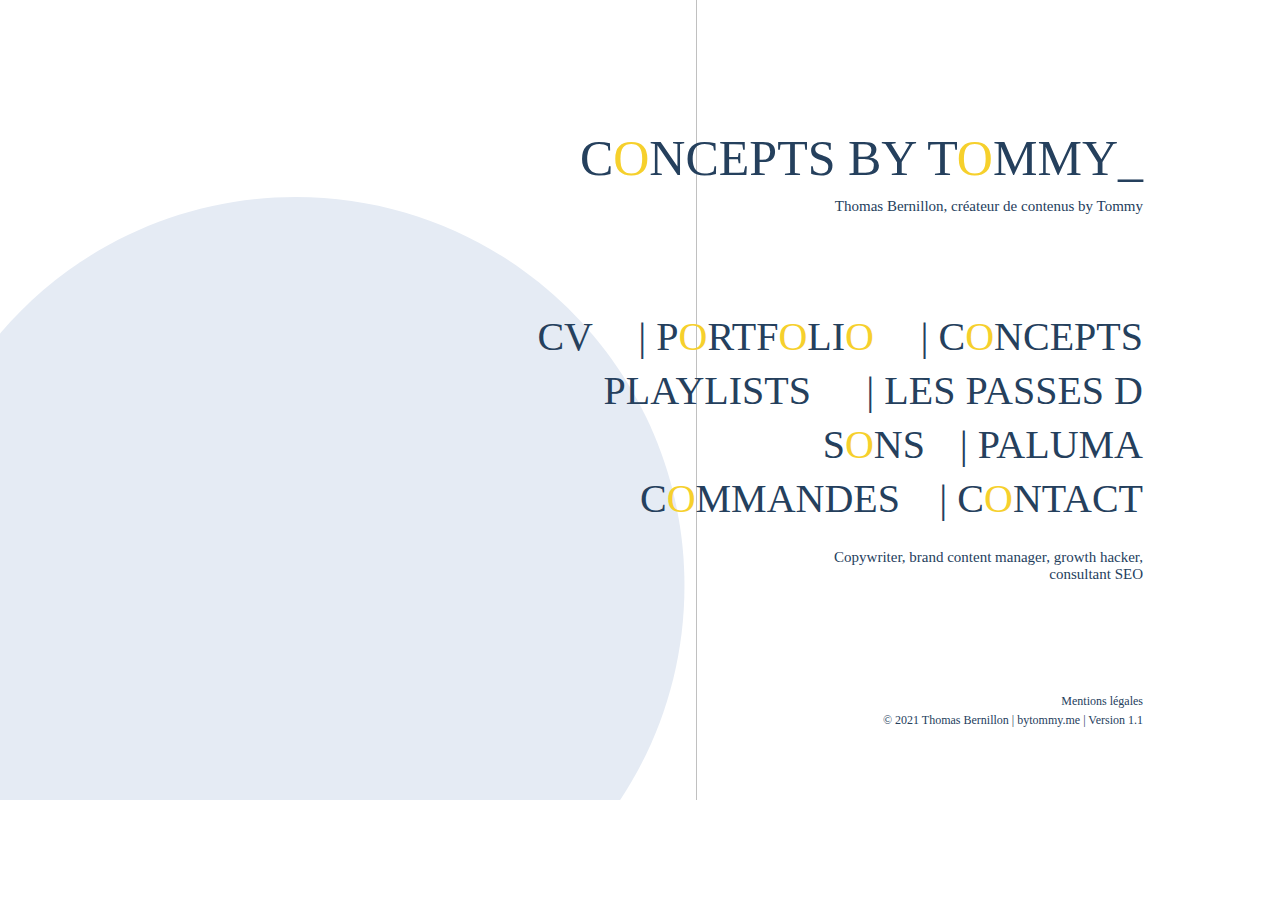
==== concepts.html @ fb57be75 "Update concepts.html" ====
<!DOCTYPE html>
<html>
<head>
<meta charset="utf-8"/>
<meta http-equiv="X-UA-Compatible" content="IE=edge"/>
<meta name="viewport" content="width=device-width, initial-scale=1.0">
<title>Concepts</title>
<style id="applicationStylesheet" type="text/css">
	.mediaViewInfo {
		--web-view-name: Web 1280 – 1;
		--web-view-id: Web_1280__1;
		--web-scale-on-resize: true;
		--web-enable-deep-linking: true;
	}
	:root {
		--web-view-ids: Web_1280__1;
	}
	* {
		margin: 0;
		padding: 0;
		box-sizing: border-box;
		border: none;
	}
	#Web_1280__1 {
		position: absolute;
		width: 1280px;
		height: 800px;
		background-color: rgba(255,255,255,1);
		overflow: hidden;
		--web-view-name: Web 1280 – 1;
		--web-view-id: Web_1280__1;
		--web-scale-on-resize: true;
		--web-enable-deep-linking: true;
	}
	#Trac_1 {
		fill: rgba(229,235,244,1);
	}
	.Trac_1 {
		overflow: visible;
		position: absolute;
		width: 777.482px;
		height: 777.482px;
		left: -93px;
		top: 196.518px;
		transform: matrix(1,0,0,1,0,0);
	}
	#IMG_1472 {
		position: absolute;
		width: 878.759px;
		height: 1138.199px;
		left: -181.835px;
		top: -50.625px;
		overflow: visible;
	}
	#__PORTFOLIO {
		left: 591px;
		top: 313px;
		position: absolute;
		overflow: visible;
		width: 283px;
		white-space: nowrap;
		text-align: right;
		font-family: Gotham;
		font-style: normal;
		font-weight: normal;
		font-size: 40px;
		color: rgba(37,64,93,1);
	}
	#PLAYLISTS_ {
		left: 413px;
		top: 367px;
		position: absolute;
		overflow: visible;
		width: 398px;
		white-space: nowrap;
		text-align: right;
		font-family: Gotham;
		font-style: normal;
		font-weight: normal;
		font-size: 40px;
		color: rgba(37,64,93,1);
	}
	#__LES_PASSES_D {
		left: 815px;
		top: 367px;
		position: absolute;
		overflow: visible;
		width: 328px;
		white-space: nowrap;
		text-align: right;
		font-family: Gotham;
		font-style: normal;
		font-weight: normal;
		font-size: 40px;
		color: rgba(37,64,93,1);
	}
	#Groupe_1 {
		position: absolute;
		width: 496px;
		height: 44px;
		left: 403px;
		top: 475px;
		overflow: visible;
	}
	#COMMANDES {
		left: 0px;
		top: 0px;
		position: absolute;
		overflow: visible;
		width: 497px;
		white-space: nowrap;
		text-align: right;
		font-family: Gotham;
		font-style: normal;
		font-weight: normal;
		font-size: 40px;
		color: rgba(37,64,93,1);
	}
	#_2021_Thomas_Bernillon__bytomm {
		left: 372px;
		top: 713px;
		position: absolute;
		overflow: visible;
		width: 771px;
		white-space: nowrap;
		text-align: right;
		font-family: Gilroy;
		font-style: normal;
		font-weight: normal;
		font-size: 12px;
		color: rgba(37,64,93,1);
	}
	#Mentions_lgales_ {
		left: 372px;
		top: 694px;
		position: absolute;
		overflow: visible;
		width: 771px;
		white-space: nowrap;
		text-align: right;
		font-family: Gilroy;
		font-style: normal;
		font-weight: normal;
		font-size: 12px;
		color: rgba(37,64,93,1);
	}
	#Copywriter_brand_content_manag {
		left: 821px;
		top: 549px;
		position: absolute;
		overflow: visible;
		width: 322px;
		height: 45px;
		text-align: right;
		font-family: Gilroy;
		font-style: normal;
		font-weight: normal;
		font-size: 15px;
		color: rgba(37,64,93,1);
	}
	#CV {
		left: 472px;
		top: 313px;
		position: absolute;
		overflow: visible;
		width: 121px;
		white-space: nowrap;
		text-align: right;
		font-family: Gotham;
		font-style: normal;
		font-weight: normal;
		font-size: 40px;
		color: rgba(37,64,93,1);
	}
	#SONS {
		left: 664px;
		top: 421px;
		position: absolute;
		overflow: visible;
		width: 261px;
		white-space: nowrap;
		text-align: right;
		font-family: Gotham;
		font-style: normal;
		font-weight: normal;
		font-size: 40px;
		color: rgba(37,64,93,1);
	}
	#CONCEPTS_BY_TOMMY_ {
		left: 54px;
		top: 129px;
		position: absolute;
		overflow: visible;
		width: 1089px;
		white-space: nowrap;
		text-align: right;
		font-family: Gotham;
		font-style: normal;
		font-weight: normal;
		font-size: 50px;
		color: rgba(37,64,93,1);
	}
	#__CONTACT {
		left: 904px;
		top: 475px;
		position: absolute;
		overflow: visible;
		width: 239px;
		white-space: nowrap;
		text-align: right;
		font-family: Gotham;
		font-style: normal;
		font-weight: normal;
		font-size: 40px;
		color: rgba(37,64,93,1);
	}
	#__CONCEPTS {
		left: 878px;
		top: 313px;
		position: absolute;
		overflow: visible;
		width: 265px;
		white-space: nowrap;
		text-align: right;
		font-family: Gotham;
		font-style: normal;
		font-weight: normal;
		font-size: 40px;
		color: rgba(37,64,93,1);
	}
	#Thomas_Bernillon_crateur_de_co {
		left: 54px;
		top: 198px;
		position: absolute;
		overflow: visible;
		width: 1089px;
		white-space: nowrap;
		text-align: right;
		font-family: Gilroy;
		font-style: normal;
		font-weight: normal;
		font-size: 15px;
		color: rgba(37,64,93,1);
	}
	#__PALUMA {
		left: 929px;
		top: 421px;
		position: absolute;
		overflow: visible;
		width: 214px;
		white-space: nowrap;
		text-align: right;
		font-family: Gotham;
		font-style: normal;
		font-weight: normal;
		font-size: 40px;
		color: rgba(37,64,93,1);
	}
</style>
<script id="applicationScript">
///////////////////////////////////////
// INITIALIZATION
///////////////////////////////////////

/**
 * Functionality for scaling, showing by media query, and navigation between multiple pages on a single page. 
 * Code subject to change.
 **/

if (window.console==null) { window["console"] = { log : function() {} } }; // some browsers do not set console

var Application = function() {
	// event constants
	this.prefix = "--web-";
	this.NAVIGATION_CHANGE = "viewChange";
	this.VIEW_NOT_FOUND = "viewNotFound";
	this.VIEW_CHANGE = "viewChange";
	this.VIEW_CHANGING = "viewChanging";
	this.STATE_NOT_FOUND = "stateNotFound";
	this.APPLICATION_COMPLETE = "applicationComplete";
	this.APPLICATION_RESIZE = "applicationResize";
	this.SIZE_STATE_NAME = "data-is-view-scaled";
	this.STATE_NAME = this.prefix + "state";

	this.lastTrigger = null;
	this.lastView = null;
	this.lastState = null;
	this.lastOverlay = null;
	this.currentView = null;
	this.currentState = null;
	this.currentOverlay = null;
	this.currentQuery = {index: 0, rule: null, mediaText: null, id: null};
	this.inclusionQuery = "(min-width: 0px)";
	this.exclusionQuery = "none and (min-width: 99999px)";
	this.LastModifiedDateLabelName = "LastModifiedDateLabel";
	this.viewScaleSliderId = "ViewScaleSliderInput";
	this.pageRefreshedName = "showPageRefreshedNotification";
	this.applicationStylesheet = null;
	this.mediaQueryDictionary = {};
	this.viewsDictionary = {};
	this.addedViews = [];
	this.views = {};
	this.viewIds = [];
	this.viewQueries = {};
	this.overlays = {};
	this.overlayIds = [];
	this.numberOfViews = 0;
	this.verticalPadding = 0;
	this.horizontalPadding = 0;
	this.stateName = null;
	this.viewScale = 1;
	this.viewLeft = 0;
	this.viewTop = 0;
	this.horizontalScrollbarsNeeded = false;
	this.verticalScrollbarsNeeded = false;

	// view settings
	this.showUpdateNotification = false;
	this.showNavigationControls = false;
	this.scaleViewsToFit = false;
	this.scaleToFitOnDoubleClick = false;
	this.actualSizeOnDoubleClick = false;
	this.scaleViewsOnResize = false;
	this.navigationOnKeypress = false;
	this.showViewName = false;
	this.enableDeepLinking = true;
	this.refreshPageForChanges = false;
	this.showRefreshNotifications = true;

	// view controls
	this.scaleViewSlider = null;
	this.lastModifiedLabel = null;
	this.supportsPopState = false; // window.history.pushState!=null;
	this.initialized = false;

	// refresh properties
	this.refreshDuration = 250;
	this.lastModifiedDate = null;
	this.refreshRequest = null;
	this.refreshInterval = null;
	this.refreshContent = null;
	this.refreshContentSize = null;
	this.refreshCheckContent = false;
	this.refreshCheckContentSize = false;

	var self = this;

	self.initialize = function(event) {
		var view = self.getVisibleView();
		var views = self.getVisibleViews();
		if (view==null) view = self.getInitialView();
		self.collectViews();
		self.collectOverlays();
		self.collectMediaQueries();

		for (let index = 0; index < views.length; index++) {
			var view = views[index];
			self.setViewOptions(view);
			self.setViewVariables(view);
			self.centerView(view);
		}

		// sometimes the body size is 0 so we call this now and again later
		if (self.initialized) {
			window.addEventListener(self.NAVIGATION_CHANGE, self.viewChangeHandler);
			window.addEventListener("keyup", self.keypressHandler);
			window.addEventListener("keypress", self.keypressHandler);
			window.addEventListener("resize", self.resizeHandler);
			window.document.addEventListener("dblclick", self.doubleClickHandler);

			if (self.supportsPopState) {
				window.addEventListener('popstate', self.popStateHandler);
			}
			else {
				window.addEventListener('hashchange', self.hashChangeHandler);
			}

			// we are ready to go
			window.dispatchEvent(new Event(self.APPLICATION_COMPLETE));
		}

		if (self.initialized==false) {
			if (self.enableDeepLinking) {
				self.syncronizeViewToURL();
			} 
	
			if (self.refreshPageForChanges) {
				self.setupRefreshForChanges();
			}
	
			self.initialized = true;
		}
		
		if (self.scaleViewsToFit) {
			self.viewScale = self.scaleViewToFit(view);
			
			if (self.viewScale<0) {
				setTimeout(self.scaleViewToFit, 500, view);
			}
		}
		else if (view) {
			self.viewScale = self.getViewScaleValue(view);
			self.centerView(view);
			self.updateSliderValue(self.viewScale);
		}
		else {
			// no view found
		}
	
		if (self.showUpdateNotification) {
			self.showNotification();
		}

		//"addEventListener" in window ? null : window.addEventListener = window.attachEvent;
		//"addEventListener" in document ? null : document.addEventListener = document.attachEvent;
	}


	///////////////////////////////////////
	// AUTO REFRESH 
	///////////////////////////////////////

	self.setupRefreshForChanges = function() {
		self.refreshRequest = new XMLHttpRequest();

		if (!self.refreshRequest) {
			return false;
		}

		// get document start values immediately
		self.requestRefreshUpdate();
	}

	/**
	 * Attempt to check the last modified date by the headers 
	 * or the last modified property from the byte array (experimental)
	 **/
	self.requestRefreshUpdate = function() {
		var url = document.location.href;
		var protocol = window.location.protocol;
		var method;
		
		try {

			if (self.refreshCheckContentSize) {
				self.refreshRequest.open('HEAD', url, true);
			}
			else if (self.refreshCheckContent) {
				self.refreshContent = document.documentElement.outerHTML;
				self.refreshRequest.open('GET', url, true);
				self.refreshRequest.responseType = "text";
			}
			else {

				// get page last modified date for the first call to compare to later
				if (self.lastModifiedDate==null) {

					// File system does not send headers in FF so get blob if possible
					if (protocol=="file:") {
						self.refreshRequest.open("GET", url, true);
						self.refreshRequest.responseType = "blob";
					}
					else {
						self.refreshRequest.open("HEAD", url, true);
						self.refreshRequest.responseType = "blob";
					}

					self.refreshRequest.onload = self.refreshOnLoadOnceHandler;

					// In some browsers (Chrome & Safari) this error occurs at send: 
					// 
					// Chrome - Access to XMLHttpRequest at 'file:///index.html' from origin 'null' 
					// has been blocked by CORS policy: 
					// Cross origin requests are only supported for protocol schemes: 
					// http, data, chrome, chrome-extension, https.
					// 
					// Safari - XMLHttpRequest cannot load file:///Users/user/Public/index.html. Cross origin requests are only supported for HTTP.
					// 
					// Solution is to run a local server, set local permissions or test in another browser
					self.refreshRequest.send(null);

					// In MS browsers the following behavior occurs possibly due to an AJAX call to check last modified date: 
					// 
					// DOM7011: The code on this page disabled back and forward caching.

					// In Brave (Chrome) error when on the server
					// index.js:221 HEAD https://www.example.com/ net::ERR_INSUFFICIENT_RESOURCES
					// self.refreshRequest.send(null);

				}
				else {
					self.refreshRequest = new XMLHttpRequest();
					self.refreshRequest.onreadystatechange = self.refreshHandler;
					self.refreshRequest.ontimeout = function() {
						self.log("Couldn't find page to check for updates");
					}
					
					var method;
					if (protocol=="file:") {
						method = "GET";
					}
					else {
						method = "HEAD";
					}

					//refreshRequest.open('HEAD', url, true);
					self.refreshRequest.open(method, url, true);
					self.refreshRequest.responseType = "blob";
					self.refreshRequest.send(null);
				}
			}
		}
		catch (error) {
			self.log("Refresh failed for the following reason:")
			self.log(error);
		}
	}

	self.refreshHandler = function() {
		var contentSize;

		try {

			if (self.refreshRequest.readyState === XMLHttpRequest.DONE) {
				
				if (self.refreshRequest.status === 2 || 
					self.refreshRequest.status === 200) {
					var pageChanged = false;

					self.updateLastModifiedLabel();

					if (self.refreshCheckContentSize) {
						var lastModifiedHeader = self.refreshRequest.getResponseHeader("Last-Modified");
						contentSize = self.refreshRequest.getResponseHeader("Content-Length");
						//lastModifiedDate = refreshRequest.getResponseHeader("Last-Modified");
						var headers = self.refreshRequest.getAllResponseHeaders();
						var hasContentHeader = headers.indexOf("Content-Length")!=-1;
						
						if (hasContentHeader) {
							contentSize = self.refreshRequest.getResponseHeader("Content-Length");

							// size has not been set yet
							if (self.refreshContentSize==null) {
								self.refreshContentSize = contentSize;
								// exit and let interval call this method again
								return;
							}

							if (contentSize!=self.refreshContentSize) {
								pageChanged = true;
							}
						}
					}
					else if (self.refreshCheckContent) {

						if (self.refreshRequest.responseText!=self.refreshContent) {
							pageChanged = true;
						}
					}
					else {
						lastModifiedHeader = self.getLastModified(self.refreshRequest);

						if (self.lastModifiedDate!=lastModifiedHeader) {
							self.log("lastModifiedDate:" + self.lastModifiedDate + ",lastModifiedHeader:" +lastModifiedHeader);
							pageChanged = true;
						}

					}

					
					if (pageChanged) {
						clearInterval(self.refreshInterval);
						self.refreshUpdatedPage();
						return;
					}

				}
				else {
					self.log('There was a problem with the request.');
				}

			}
		}
		catch( error ) {
			//console.log('Caught Exception: ' + error);
		}
	}

	self.refreshOnLoadOnceHandler = function(event) {

		// get the last modified date
		if (self.refreshRequest.response) {
			self.lastModifiedDate = self.getLastModified(self.refreshRequest);

			if (self.lastModifiedDate!=null) {

				if (self.refreshInterval==null) {
					self.refreshInterval = setInterval(self.requestRefreshUpdate, self.refreshDuration);
				}
			}
			else {
				self.log("Could not get last modified date from the server");
			}
		}
	}

	self.refreshUpdatedPage = function() {
		if (self.showRefreshNotifications) {
			var date = new Date().setTime((new Date().getTime()+10000));
			document.cookie = encodeURIComponent(self.pageRefreshedName) + "=true" + "; max-age=6000;" + " path=/";
		}

		document.location.reload(true);
	}

	self.showNotification = function(duration) {
		var notificationID = self.pageRefreshedName+"ID";
		var notification = document.getElementById(notificationID);
		if (duration==null) duration = 4000;

		if (notification!=null) {return;}

		notification = document.createElement("div");
		notification.id = notificationID;
		notification.textContent = "PAGE UPDATED";
		var styleRule = ""
		styleRule = "position: fixed; padding: 7px 16px 6px 16px; font-family: Arial, sans-serif; font-size: 10px; font-weight: bold; left: 50%;";
		styleRule += "top: 20px; background-color: rgba(0,0,0,.5); border-radius: 12px; color:rgb(235, 235, 235); transition: all 2s linear;";
		styleRule += "transform: translateX(-50%); letter-spacing: .5px; filter: drop-shadow(2px 2px 6px rgba(0, 0, 0, .1))";
		notification.setAttribute("style", styleRule);

		notification.className= "PageRefreshedClass";
		
		document.body.appendChild(notification);

		setTimeout(function() {
			notification.style.opacity = "0";
			notification.style.filter = "drop-shadow( 0px 0px 0px rgba(0,0,0, .5))";
			setTimeout(function() {
				notification.parentNode.removeChild(notification);
			}, duration)
		}, duration);

		document.cookie = encodeURIComponent(self.pageRefreshedName) + "=; max-age=1; path=/";
	}

	/**
	 * Get the last modified date from the header 
	 * or file object after request has been received
	 **/
	self.getLastModified = function(request) {
		var date;

		// file protocol - FILE object with last modified property
		if (request.response && request.response.lastModified) {
			date = request.response.lastModified;
		}
		
		// http protocol - check headers
		if (date==null) {
			date = request.getResponseHeader("Last-Modified");
		}

		return date;
	}

	self.updateLastModifiedLabel = function() {
		var labelValue = "";
		
		if (self.lastModifiedLabel==null) {
			self.lastModifiedLabel = document.getElementById("LastModifiedLabel");
		}

		if (self.lastModifiedLabel) {
			var seconds = parseInt(((new Date().getTime() - Date.parse(document.lastModified)) / 1000 / 60) * 100 + "");
			var minutes = 0;
			var hours = 0;

			if (seconds < 60) {
				seconds = Math.floor(seconds/10)*10;
				labelValue = seconds + " seconds";
			}
			else {
				minutes = parseInt((seconds/60) + "");

				if (minutes>60) {
					hours = parseInt((seconds/60/60) +"");
					labelValue += hours==1 ? " hour" : " hours";
				}
				else {
					labelValue = minutes+"";
					labelValue += minutes==1 ? " minute" : " minutes";
				}
			}
			
			if (seconds<10) {
				labelValue = "Updated now";
			}
			else {
				labelValue = "Updated " + labelValue + " ago";
			}

			if (self.lastModifiedLabel.firstElementChild) {
				self.lastModifiedLabel.firstElementChild.textContent = labelValue;

			}
			else if ("textContent" in self.lastModifiedLabel) {
				self.lastModifiedLabel.textContent = labelValue;
			}
		}
	}

	self.getShortString = function(string, length) {
		if (length==null) length = 30;
		string = string!=null ? string.substr(0, length).replace(/\n/g, "") : "[String is null]";
		return string;
	}

	self.getShortNumber = function(value, places) {
		if (places==null || places<1) places = 4;
		value = Math.round(value * Math.pow(10,places)) / Math.pow(10, places);
		return value;
	}

	///////////////////////////////////////
	// NAVIGATION CONTROLS
	///////////////////////////////////////

	self.updateViewLabel = function() {
		var viewNavigationLabel = document.getElementById("ViewNavigationLabel");
		var view = self.getVisibleView();
		var viewIndex = view ? self.getViewIndex(view) : -1;
		var viewName = view ? self.getViewPreferenceValue(view, self.prefix + "view-name") : null;
		var viewId = view ? view.id : null;

		if (viewNavigationLabel && view) {
			if (viewName && viewName.indexOf('"')!=-1) {
				viewName = viewName.replace(/"/g, "");
			}

			if (self.showViewName) {
				viewNavigationLabel.textContent = viewName;
				self.setTooltip(viewNavigationLabel, viewIndex + 1 + " of " + self.numberOfViews);
			}
			else {
				viewNavigationLabel.textContent = viewIndex + 1 + " of " + self.numberOfViews;
				self.setTooltip(viewNavigationLabel, viewName);
			}

		}
	}

	self.updateURL = function(view) {
		view = view == null ? self.getVisibleView() : view;
		var viewId = view ? view.id : null
		var viewFragment = view ? "#"+ viewId : null;

		if (viewId && self.viewIds.length>1 && self.enableDeepLinking) {

			if (self.supportsPopState==false) {
				self.setFragment(viewId);
			}
			else {
				if (viewFragment!=window.location.hash) {

					if (window.location.hash==null) {
						window.history.replaceState({name:viewId}, null, viewFragment);
					}
					else {
						window.history.pushState({name:viewId}, null, viewFragment);
					}
				}
			}
		}
	}

	self.updateURLState = function(view, stateName) {
		stateName = view && (stateName=="" || stateName==null) ? self.getStateNameByViewId(view.id) : stateName;

		if (self.supportsPopState==false) {
			self.setFragment(stateName);
		}
		else {
			if (stateName!=window.location.hash) {

				if (window.location.hash==null) {
					window.history.replaceState({name:view.viewId}, null, stateName);
				}
				else {
					window.history.pushState({name:view.viewId}, null, stateName);
				}
			}
		}
	}

	self.setFragment = function(value) {
		window.location.hash = "#" + value;
	}

	self.setTooltip = function(element, value) {
		// setting the tooltip in edge causes a page crash on hover
		if (/Edge/.test(navigator.userAgent)) { return; }

		if ("title" in element) {
			element.title = value;
		}
	}

	self.getStylesheetRules = function(styleSheet) {
		try {
			if (styleSheet) return styleSheet.cssRules || styleSheet.rules;
	
			return document.styleSheets[0]["cssRules"] || document.styleSheets[0]["rules"];
		}
		catch (error) {
			// ERRORS:
			// SecurityError: The operation is insecure.
			// Errors happen when script loads before stylesheet or loading an external css locally

			// InvalidAccessError: A parameter or an operation is not supported by the underlying object
			// Place script after stylesheet

			console.log(error);
			if (error.toString().indexOf("The operation is insecure")!=-1) {
				console.log("Load the stylesheet before the script or load the stylesheet inline until it can be loaded on a server")
			}
			return [];
		}
	}

	/**
	 * If single page application hide all of the views. 
	 * @param {Number} selectedIndex if provided shows the view at index provided
	 **/
	self.hideViews = function(selectedIndex, animation) {
		var rules = self.getStylesheetRules();
		var queryIndex = 0;
		var numberOfRules = rules!=null ? rules.length : 0;

		// loop through rules and hide media queries except selected
		for (var i=0;i<numberOfRules;i++) {
			var rule = rules[i];

			if (rule.media!=null) {

				if (queryIndex==selectedIndex) {
					self.currentQuery.mediaText = rule.conditionText;
					self.currentQuery.index = selectedIndex;
					self.currentQuery.rule = rule;
					self.enableMediaQuery(rule);
				}
				else {
					if (animation) {
						self.fadeOut(rule)
					}
					else {
						self.disableMediaQuery(rule);
					}
				}
				
				queryIndex++;
			}
		}

		self.numberOfViews = queryIndex;
		self.updateViewLabel();
		self.updateURL();

		self.dispatchViewChange();

		var view = self.getVisibleView();
		var viewIndex = view ? self.getViewIndex(view) : -1;

		return viewIndex==selectedIndex ? view : null;
	}

	/**
	 * Hide view
	 * @param {Object} view element to hide
	 **/
	self.hideView = function(view) {
		var rule = view ? self.mediaQueryDictionary[view.id] : null;

		if (rule) {
			self.disableMediaQuery(rule);
		}
	}

	/**
	 * Hide overlay
	 * @param {Object} overlay element to hide
	 **/
	self.hideOverlay = function(overlay) {
		var rule = overlay ? self.mediaQueryDictionary[overlay.id] : null;

		if (rule) {
			self.disableMediaQuery(rule);

			//if (self.showByMediaQuery) {
				overlay.style.display = "none";
			//}
		}
	}

	/**
	 * Show the view by media query. Does not hide current views
	 * Sets view options by default
	 * @param {Object} view element to show
	 * @param {Boolean} setViewOptions sets view options if null or true
	 */
	self.showViewByMediaQuery = function(view, setViewOptions) {
		var id = view ? view.id : null;
		var query = id ? self.mediaQueryDictionary[id] : null;
		var isOverlay = view ? self.isOverlay(view) : false;
		setViewOptions = setViewOptions==null ? true : setViewOptions;

		if (query) {
			self.enableMediaQuery(query);

			if (isOverlay && view && setViewOptions) {
				self.setViewVariables(null, view);
			}
			else {
				if (view && setViewOptions) self.setViewOptions(view);
				if (view && setViewOptions) self.setViewVariables(view);
			}
		}
	}

	/**
	 * Show the view. Does not hide current views
	 */
	self.showView = function(view, setViewOptions) {
		var id = view ? view.id : null;
		var query = id ? self.mediaQueryDictionary[id] : null;
		var display = null;
		setViewOptions = setViewOptions==null ? true : setViewOptions;

		if (query) {
			self.enableMediaQuery(query);
			if (view==null) view =self.getVisibleView();
			if (view && setViewOptions) self.setViewOptions(view);
		}
		else if (id) {
			display = window.getComputedStyle(view).getPropertyValue("display");
			if (display=="" || display=="none") {
				view.style.display = "block";
			}
		}

		if (view) {
			if (self.currentView!=null) {
				self.lastView = self.currentView;
			}

			self.currentView = view;
		}
	}

	self.showViewById = function(id, setViewOptions) {
		var view = id ? self.getViewById(id) : null;

		if (view) {
			self.showView(view);
			return;
		}

		self.log("View not found '" + id + "'");
	}

	self.getElementView = function(element) {
		var view = element;
		var viewFound = false;

		while (viewFound==false || view==null) {
			if (view && self.viewsDictionary[view.id]) {
				return view;
			}
			view = view.parentNode;
		}
	}

	/**
	 * Show overlay over view
	 * @param {Event | HTMLElement} event event or html element with styles applied
	 * @param {String} id id of view or view reference
	 * @param {Number} x x location
	 * @param {Number} y y location
	 */
	self.showOverlay = function(event, id, x, y) {
		var overlay = id && typeof id === 'string' ? self.getViewById(id) : id ? id : null;
		var query = overlay ? self.mediaQueryDictionary[overlay.id] : null;
		var centerHorizontally = false;
		var centerVertically = false;
		var anchorLeft = false;
		var anchorTop = false;
		var anchorRight = false;
		var anchorBottom = false;
		var display = null;
		var reparent = true;
		var view = null;
		
		if (overlay==null || overlay==false) {
			self.log("Overlay not found, '"+ id + "'");
			return;
		}

		// get enter animation - event target must have css variables declared
		if (event) {
			var button = event.currentTarget || event; // can be event or htmlelement
			var buttonComputedStyles = getComputedStyle(button);
			var actionTargetValue = buttonComputedStyles.getPropertyValue(self.prefix+"action-target").trim();
			var animation = buttonComputedStyles.getPropertyValue(self.prefix+"animation").trim();
			var isAnimated = animation!="";
			var targetType = buttonComputedStyles.getPropertyValue(self.prefix+"action-type").trim();
			var actionTarget = self.application ? null : self.getElement(actionTargetValue);
			var actionTargetStyles = actionTarget ? actionTarget.style : null;

			if (actionTargetStyles) {
				actionTargetStyles.setProperty("animation", animation);
			}

			if ("stopImmediatePropagation" in event) {
				event.stopImmediatePropagation();
			}
		}
		
		if (self.application==false || targetType=="page") {
			document.location.href = "./" + actionTargetValue;
			return;
		}

		// remove any current overlays
		if (self.currentOverlay) {

			// act as switch if same button
			if (self.currentOverlay==actionTarget || self.currentOverlay==null) {
				if (self.lastTrigger==button) {
					self.removeOverlay(isAnimated);
					return;
				}
			}
			else {
				self.removeOverlay(isAnimated);
			}
		}

		if (reparent) {
			view = self.getElementView(button);
			if (view) {
				view.appendChild(overlay);
			}
		}

		if (query) {
			//self.setElementAnimation(overlay, null);
			//overlay.style.animation = animation;
			self.enableMediaQuery(query);
			
			var display = overlay && overlay.style.display;
			
			if (overlay && display=="" || display=="none") {
				overlay.style.display = "block";
				//self.setViewOptions(overlay);
			}

			// add animation defined in event target style declaration
			if (animation && self.supportAnimations) {
				self.fadeIn(overlay, false, animation);
			}
		}
		else if (id) {

			display = window.getComputedStyle(overlay).getPropertyValue("display");

			if (display=="" || display=="none") {
				overlay.style.display = "block";
			}

			// add animation defined in event target style declaration
			if (animation && self.supportAnimations) {
				self.fadeIn(overlay, false, animation);
			}
		}

		// do not set x or y position if centering
		var horizontal = self.prefix + "center-horizontally";
		var vertical = self.prefix + "center-vertically";
		var style = overlay.style;
		var transform = [];

		centerHorizontally = self.getIsStyleDefined(id, horizontal) ? self.getViewPreferenceBoolean(overlay, horizontal) : false;
		centerVertically = self.getIsStyleDefined(id, vertical) ? self.getViewPreferenceBoolean(overlay, vertical) : false;
		anchorLeft = self.getIsStyleDefined(id, "left");
		anchorRight = self.getIsStyleDefined(id, "right");
		anchorTop = self.getIsStyleDefined(id, "top");
		anchorBottom = self.getIsStyleDefined(id, "bottom");

		
		if (self.viewsDictionary[overlay.id] && self.viewsDictionary[overlay.id].styleDeclaration) {
			style = self.viewsDictionary[overlay.id].styleDeclaration.style;
		}
		
		if (centerHorizontally) {
			style.left = "50%";
			style.transformOrigin = "0 0";
			transform.push("translateX(-50%)");
		}
		else if (anchorRight && anchorLeft) {
			style.left = x + "px";
		}
		else if (anchorRight) {
			//style.right = x + "px";
		}
		else {
			style.left = x + "px";
		}
		
		if (centerVertically) {
			style.top = "50%";
			transform.push("translateY(-50%)");
			style.transformOrigin = "0 0";
		}
		else if (anchorTop && anchorBottom) {
			style.top = y + "px";
		}
		else if (anchorBottom) {
			//style.bottom = y + "px";
		}
		else {
			style.top = y + "px";
		}

		if (transform.length) {
			style.transform = transform.join(" ");
		}

		self.currentOverlay = overlay;
		self.lastTrigger = button;
	}

	self.goBack = function() {
		if (self.currentOverlay) {
			self.removeOverlay();
		}
		else if (self.lastView) {
			self.goToView(self.lastView.id);
		}
	}

	self.removeOverlay = function(animate) {
		var overlay = self.currentOverlay;
		animate = animate===false ? false : true;

		if (overlay) {
			var style = overlay.style;
			
			if (style.animation && self.supportAnimations && animate) {
				self.reverseAnimation(overlay, true);

				var duration = self.getAnimationDuration(style.animation, true);
		
				setTimeout(function() {
					self.setElementAnimation(overlay, null);
					self.hideOverlay(overlay);
					self.currentOverlay = null;
				}, duration);
			}
			else {
				self.setElementAnimation(overlay, null);
				self.hideOverlay(overlay);
				self.currentOverlay = null;
			}
		}
	}

	/**
	 * Reverse the animation and hide after
	 * @param {Object} target element with animation
	 * @param {Boolean} hide hide after animation ends
	 */
	self.reverseAnimation = function(target, hide) {
		var lastAnimation = null;
		var style = target.style;

		style.animationPlayState = "paused";
		lastAnimation = style.animation;
		style.animation = null;
		style.animationPlayState = "paused";

		if (hide) {
			//target.addEventListener("animationend", self.animationEndHideHandler);
	
			var duration = self.getAnimationDuration(lastAnimation, true);
			var isOverlay = self.isOverlay(target);
	
			setTimeout(function() {
				self.setElementAnimation(target, null);

				if (isOverlay) {
					self.hideOverlay(target);
				}
				else {
					self.hideView(target);
				}
			}, duration);
		}

		setTimeout(function() {
			style.animation = lastAnimation;
			style.animationPlayState = "paused";
			style.animationDirection = "reverse";
			style.animationPlayState = "running";
		}, 30);
	}

	self.animationEndHandler = function(event) {
		var target = event.currentTarget;
		self.dispatchEvent(new Event(event.type));
	}

	self.isOverlay = function(view) {
		var result = view ? self.getViewPreferenceBoolean(view, self.prefix + "is-overlay") : false;

		return result;
	}

	self.animationEndHideHandler = function(event) {
		var target = event.currentTarget;
		self.setViewVariables(null, target);
		self.hideView(target);
		target.removeEventListener("animationend", self.animationEndHideHandler);
	}

	self.animationEndShowHandler = function(event) {
		var target = event.currentTarget;
		target.removeEventListener("animationend", self.animationEndShowHandler);
	}

	self.setViewOptions = function(view) {

		if (view) {
			self.minimumScale = self.getViewPreferenceValue(view, self.prefix + "minimum-scale");
			self.maximumScale = self.getViewPreferenceValue(view, self.prefix + "maximum-scale");
			self.scaleViewsToFit = self.getViewPreferenceBoolean(view, self.prefix + "scale-to-fit");
			self.scaleToFitType = self.getViewPreferenceValue(view, self.prefix + "scale-to-fit-type");
			self.scaleToFitOnDoubleClick = self.getViewPreferenceBoolean(view, self.prefix + "scale-on-double-click");
			self.actualSizeOnDoubleClick = self.getViewPreferenceBoolean(view, self.prefix + "actual-size-on-double-click");
			self.scaleViewsOnResize = self.getViewPreferenceBoolean(view, self.prefix + "scale-on-resize");
			self.enableScaleUp = self.getViewPreferenceBoolean(view, self.prefix + "enable-scale-up");
			self.centerHorizontally = self.getViewPreferenceBoolean(view, self.prefix + "center-horizontally");
			self.centerVertically = self.getViewPreferenceBoolean(view, self.prefix + "center-vertically");
			self.navigationOnKeypress = self.getViewPreferenceBoolean(view, self.prefix + "navigate-on-keypress");
			self.showViewName = self.getViewPreferenceBoolean(view, self.prefix + "show-view-name");
			self.refreshPageForChanges = self.getViewPreferenceBoolean(view, self.prefix + "refresh-for-changes");
			self.refreshPageForChangesInterval = self.getViewPreferenceValue(view, self.prefix + "refresh-interval");
			self.showNavigationControls = self.getViewPreferenceBoolean(view, self.prefix + "show-navigation-controls");
			self.scaleViewSlider = self.getViewPreferenceBoolean(view, self.prefix + "show-scale-controls");
			self.enableDeepLinking = self.getViewPreferenceBoolean(view, self.prefix + "enable-deep-linking");
			self.singlePageApplication = self.getViewPreferenceBoolean(view, self.prefix + "application");
			self.showByMediaQuery = self.getViewPreferenceBoolean(view, self.prefix + "show-by-media-query");
			self.showUpdateNotification = document.cookie!="" ? document.cookie.indexOf(self.pageRefreshedName)!=-1 : false;
			self.imageComparisonDuration = self.getViewPreferenceValue(view, self.prefix + "image-comparison-duration");
			self.supportAnimations = self.getViewPreferenceBoolean(view, self.prefix + "enable-animations", true);

			if (self.scaleViewsToFit) {
				var newScaleValue = self.scaleViewToFit(view);
				
				if (newScaleValue<0) {
					setTimeout(self.scaleViewToFit, 500, view);
				}
			}
			else {
				self.viewScale = self.getViewScaleValue(view);
				self.viewToFitWidthScale = self.getViewFitToViewportWidthScale(view, self.enableScaleUp)
				self.viewToFitHeightScale = self.getViewFitToViewportScale(view, self.enableScaleUp);
				self.updateSliderValue(self.viewScale);
			}

			if (self.imageComparisonDuration!=null) {
				// todo
			}

			if (self.refreshPageForChangesInterval!=null) {
				self.refreshDuration = Number(self.refreshPageForChangesInterval);
			}
		}
	}

	self.previousView = function(event) {
		var rules = self.getStylesheetRules();
		var view = self.getVisibleView()
		var index = view ? self.getViewIndex(view) : -1;
		var prevQueryIndex = index!=-1 ? index-1 : self.currentQuery.index-1;
		var queryIndex = 0;
		var numberOfRules = rules!=null ? rules.length : 0;

		if (event) {
			event.stopImmediatePropagation();
		}

		if (prevQueryIndex<0) {
			return;
		}

		// loop through rules and hide media queries except selected
		for (var i=0;i<numberOfRules;i++) {
			var rule = rules[i];
			
			if (rule.media!=null) {

				if (queryIndex==prevQueryIndex) {
					self.currentQuery.mediaText = rule.conditionText;
					self.currentQuery.index = prevQueryIndex;
					self.currentQuery.rule = rule;
					self.enableMediaQuery(rule);
					self.updateViewLabel();
					self.updateURL();
					self.dispatchViewChange();
				}
				else {
					self.disableMediaQuery(rule);
				}

				queryIndex++;
			}
		}
	}

	self.nextView = function(event) {
		var rules = self.getStylesheetRules();
		var view = self.getVisibleView();
		var index = view ? self.getViewIndex(view) : -1;
		var nextQueryIndex = index!=-1 ? index+1 : self.currentQuery.index+1;
		var queryIndex = 0;
		var numberOfRules = rules!=null ? rules.length : 0;
		var numberOfMediaQueries = self.getNumberOfMediaRules();

		if (event) {
			event.stopImmediatePropagation();
		}

		if (nextQueryIndex>=numberOfMediaQueries) {
			return;
		}

		// loop through rules and hide media queries except selected
		for (var i=0;i<numberOfRules;i++) {
			var rule = rules[i];
			
			if (rule.media!=null) {

				if (queryIndex==nextQueryIndex) {
					self.currentQuery.mediaText = rule.conditionText;
					self.currentQuery.index = nextQueryIndex;
					self.currentQuery.rule = rule;
					self.enableMediaQuery(rule);
					self.updateViewLabel();
					self.updateURL();
					self.dispatchViewChange();
				}
				else {
					self.disableMediaQuery(rule);
				}

				queryIndex++;
			}
		}
	}

	/**
	 * Enables a view via media query
	 */
	self.enableMediaQuery = function(rule) {

		try {
			rule.media.mediaText = self.inclusionQuery;
		}
		catch(error) {
			//self.log(error);
			rule.conditionText = self.inclusionQuery;
		}
	}

	self.disableMediaQuery = function(rule) {

		try {
			rule.media.mediaText = self.exclusionQuery;
		}
		catch(error) {
			rule.conditionText = self.exclusionQuery;
		}
	}

	self.dispatchViewChange = function() {
		try {
			var event = new Event(self.NAVIGATION_CHANGE);
			window.dispatchEvent(event);
		}
		catch (error) {
			// In IE 11: Object doesn't support this action
		}
	}

	self.getNumberOfMediaRules = function() {
		var rules = self.getStylesheetRules();
		var numberOfRules = rules ? rules.length : 0;
		var numberOfQueries = 0;

		for (var i=0;i<numberOfRules;i++) {
			if (rules[i].media!=null) { numberOfQueries++; }
		}
		
		return numberOfQueries;
	}

	/////////////////////////////////////////
	// VIEW SCALE 
	/////////////////////////////////////////

	self.sliderChangeHandler = function(event) {
		var value = self.getShortNumber(event.currentTarget.value/100);
		var view = self.getVisibleView();
		self.setViewScaleValue(view, false, value, true);
	}

	self.updateSliderValue = function(scale) {
		var slider = document.getElementById(self.viewScaleSliderId);
		var tooltip = parseInt(scale * 100 + "") + "%";
		var inputType;
		var inputValue;
		
		if (slider) {
			inputValue = self.getShortNumber(scale * 100);
			if (inputValue!=slider["value"]) {
				slider["value"] = inputValue;
			}
			inputType = slider.getAttributeNS(null, "type");

			if (inputType!="range") {
				// input range is not supported
				slider.style.display = "none";
			}

			self.setTooltip(slider, tooltip);
		}
	}

	self.viewChangeHandler = function(event) {
		var view = self.getVisibleView();
		var matrix = view ? getComputedStyle(view).transform : null;
		
		if (matrix) {
			self.viewScale = self.getViewScaleValue(view);
			
			var scaleNeededToFit = self.getViewFitToViewportScale(view);
			var isViewLargerThanViewport = scaleNeededToFit<1;
			
			// scale large view to fit if scale to fit is enabled
			if (self.scaleViewsToFit) {
				self.scaleViewToFit(view);
			}
			else {
				self.updateSliderValue(self.viewScale);
			}
		}
	}

	self.getViewScaleValue = function(view) {
		var matrix = getComputedStyle(view).transform;

		if (matrix) {
			var matrixArray = matrix.replace("matrix(", "").split(",");
			var scaleX = parseFloat(matrixArray[0]);
			var scaleY = parseFloat(matrixArray[3]);
			var scale = Math.min(scaleX, scaleY);
		}

		return scale;
	}

	/**
	 * Scales view to scale. 
	 * @param {Object} view view to scale. views are in views array
	 * @param {Boolean} scaleToFit set to true to scale to fit. set false to use desired scale value
	 * @param {Number} desiredScale scale to define. not used if scale to fit is false
	 * @param {Boolean} isSliderChange indicates if slider is callee
	 */
	self.setViewScaleValue = function(view, scaleToFit, desiredScale, isSliderChange) {
		var enableScaleUp = self.enableScaleUp;
		var scaleToFitType = self.scaleToFitType;
		var minimumScale = self.minimumScale;
		var maximumScale = self.maximumScale;
		var hasMinimumScale = !isNaN(minimumScale) && minimumScale!="";
		var hasMaximumScale = !isNaN(maximumScale) && maximumScale!="";
		var scaleNeededToFit = self.getViewFitToViewportScale(view, enableScaleUp);
		var scaleNeededToFitWidth = self.getViewFitToViewportWidthScale(view, enableScaleUp);
		var scaleNeededToFitHeight = self.getViewFitToViewportHeightScale(view, enableScaleUp);
		var scaleToFitFull = self.getViewFitToViewportScale(view, true);
		var scaleToFitFullWidth = self.getViewFitToViewportWidthScale(view, true);
		var scaleToFitFullHeight = self.getViewFitToViewportHeightScale(view, true);
		var scaleToWidth = scaleToFitType=="width";
		var scaleToHeight = scaleToFitType=="height";
		var shrunkToFit = false;
		var topPosition = null;
		var leftPosition = null;
		var translateY = null;
		var translateX = null;
		var transformValue = "";
		var canCenterVertically = true;
		var canCenterHorizontally = true;
		var style = view.style;

		if (view && self.viewsDictionary[view.id] && self.viewsDictionary[view.id].styleDeclaration) {
			style = self.viewsDictionary[view.id].styleDeclaration.style;
		}

		if (scaleToFit && isSliderChange!=true) {
			if (scaleToFitType=="fit" || scaleToFitType=="") {
				desiredScale = scaleNeededToFit;
			}
			else if (scaleToFitType=="width") {
				desiredScale = scaleNeededToFitWidth;
			}
			else if (scaleToFitType=="height") {
				desiredScale = scaleNeededToFitHeight;
			}
		}
		else {
			if (isNaN(desiredScale)) {
				desiredScale = 1;
			}
		}

		self.updateSliderValue(desiredScale);
		
		// scale to fit width
		if (scaleToWidth && scaleToHeight==false) {
			canCenterVertically = scaleNeededToFitHeight>=scaleNeededToFitWidth;
			canCenterHorizontally = scaleNeededToFitWidth>=1 && enableScaleUp==false;

			if (isSliderChange) {
				canCenterHorizontally = desiredScale<scaleToFitFullWidth;
			}
			else if (scaleToFit) {
				desiredScale = scaleNeededToFitWidth;
			}

			if (hasMinimumScale) {
				desiredScale = Math.max(desiredScale, Number(minimumScale));
			}

			if (hasMaximumScale) {
				desiredScale = Math.min(desiredScale, Number(maximumScale));
			}

			desiredScale = self.getShortNumber(desiredScale);

			canCenterHorizontally = self.canCenterHorizontally(view, "width", enableScaleUp, desiredScale, minimumScale, maximumScale);
			canCenterVertically = self.canCenterVertically(view, "width", enableScaleUp, desiredScale, minimumScale, maximumScale);

			if (desiredScale>1 && (enableScaleUp || isSliderChange)) {
				transformValue = "scale(" + desiredScale + ")";
			}
			else if (desiredScale>=1 && enableScaleUp==false) {
				transformValue = "scale(" + 1 + ")";
			}
			else {
				transformValue = "scale(" + desiredScale + ")";
			}

			if (self.centerVertically) {
				if (canCenterVertically) {
					translateY = "-50%";
					topPosition = "50%";
				}
				else {
					translateY = "0";
					topPosition = "0";
				}
				
				if (style.top != topPosition) {
					style.top = topPosition + "";
				}

				if (canCenterVertically) {
					transformValue += " translateY(" + translateY+ ")";
				}
			}

			if (self.centerHorizontally) {
				if (canCenterHorizontally) {
					translateX = "-50%";
					leftPosition = "50%";
				}
				else {
					translateX = "0";
					leftPosition = "0";
				}

				if (style.left != leftPosition) {
					style.left = leftPosition + "";
				}

				if (canCenterHorizontally) {
					transformValue += " translateX(" + translateX+ ")";
				}
			}

			style.transformOrigin = "0 0";
			style.transform = transformValue;

			self.viewScale = desiredScale;
			self.viewToFitWidthScale = scaleNeededToFitWidth;
			self.viewToFitHeightScale = scaleNeededToFitHeight;
			self.viewLeft = leftPosition;
			self.viewTop = topPosition;

			return desiredScale;
		}

		// scale to fit height
		if (scaleToHeight && scaleToWidth==false) {
			//canCenterVertically = scaleNeededToFitHeight>=scaleNeededToFitWidth;
			//canCenterHorizontally = scaleNeededToFitHeight<=scaleNeededToFitWidth && enableScaleUp==false;
			canCenterVertically = scaleNeededToFitHeight>=scaleNeededToFitWidth;
			canCenterHorizontally = scaleNeededToFitWidth>=1 && enableScaleUp==false;
			
			if (isSliderChange) {
				canCenterHorizontally = desiredScale<scaleToFitFullHeight;
			}
			else if (scaleToFit) {
				desiredScale = scaleNeededToFitHeight;
			}

			if (hasMinimumScale) {
				desiredScale = Math.max(desiredScale, Number(minimumScale));
			}

			if (hasMaximumScale) {
				desiredScale = Math.min(desiredScale, Number(maximumScale));
				//canCenterVertically = desiredScale>=scaleNeededToFitHeight && enableScaleUp==false;
			}

			desiredScale = self.getShortNumber(desiredScale);

			canCenterHorizontally = self.canCenterHorizontally(view, "height", enableScaleUp, desiredScale, minimumScale, maximumScale);
			canCenterVertically = self.canCenterVertically(view, "height", enableScaleUp, desiredScale, minimumScale, maximumScale);

			if (desiredScale>1 && (enableScaleUp || isSliderChange)) {
				transformValue = "scale(" + desiredScale + ")";
			}
			else if (desiredScale>=1 && enableScaleUp==false) {
				transformValue = "scale(" + 1 + ")";
			}
			else {
				transformValue = "scale(" + desiredScale + ")";
			}

			if (self.centerHorizontally) {
				if (canCenterHorizontally) {
					translateX = "-50%";
					leftPosition = "50%";
				}
				else {
					translateX = "0";
					leftPosition = "0";
				}

				if (style.left != leftPosition) {
					style.left = leftPosition + "";
				}

				if (canCenterHorizontally) {
					transformValue += " translateX(" + translateX+ ")";
				}
			}

			if (self.centerVertically) {
				if (canCenterVertically) {
					translateY = "-50%";
					topPosition = "50%";
				}
				else {
					translateY = "0";
					topPosition = "0";
				}
				
				if (style.top != topPosition) {
					style.top = topPosition + "";
				}

				if (canCenterVertically) {
					transformValue += " translateY(" + translateY+ ")";
				}
			}

			style.transformOrigin = "0 0";
			style.transform = transformValue;

			self.viewScale = desiredScale;
			self.viewToFitWidthScale = scaleNeededToFitWidth;
			self.viewToFitHeightScale = scaleNeededToFitHeight;
			self.viewLeft = leftPosition;
			self.viewTop = topPosition;

			return scaleNeededToFitHeight;
		}

		if (scaleToFitType=="fit") {
			//canCenterVertically = scaleNeededToFitHeight>=scaleNeededToFitWidth;
			//canCenterHorizontally = scaleNeededToFitWidth>=scaleNeededToFitHeight;
			canCenterVertically = scaleNeededToFitHeight>=scaleNeededToFit;
			canCenterHorizontally = scaleNeededToFitWidth>=scaleNeededToFit;

			if (hasMinimumScale) {
				desiredScale = Math.max(desiredScale, Number(minimumScale));
			}

			desiredScale = self.getShortNumber(desiredScale);

			if (isSliderChange || scaleToFit==false) {
				canCenterVertically = scaleToFitFullHeight>=desiredScale;
				canCenterHorizontally = desiredScale<scaleToFitFullWidth;
			}
			else if (scaleToFit) {
				desiredScale = scaleNeededToFit;
			}

			transformValue = "scale(" + desiredScale + ")";

			//canCenterHorizontally = self.canCenterHorizontally(view, "fit", false, desiredScale);
			//canCenterVertically = self.canCenterVertically(view, "fit", false, desiredScale);
			
			if (self.centerVertically) {
				if (canCenterVertically) {
					translateY = "-50%";
					topPosition = "50%";
				}
				else {
					translateY = "0";
					topPosition = "0";
				}
				
				if (style.top != topPosition) {
					style.top = topPosition + "";
				}

				if (canCenterVertically) {
					transformValue += " translateY(" + translateY+ ")";
				}
			}

			if (self.centerHorizontally) {
				if (canCenterHorizontally) {
					translateX = "-50%";
					leftPosition = "50%";
				}
				else {
					translateX = "0";
					leftPosition = "0";
				}

				if (style.left != leftPosition) {
					style.left = leftPosition + "";
				}

				if (canCenterHorizontally) {
					transformValue += " translateX(" + translateX+ ")";
				}
			}

			style.transformOrigin = "0 0";
			style.transform = transformValue;

			self.viewScale = desiredScale;
			self.viewToFitWidthScale = scaleNeededToFitWidth;
			self.viewToFitHeightScale = scaleNeededToFitHeight;
			self.viewLeft = leftPosition;
			self.viewTop = topPosition;

			self.updateSliderValue(desiredScale);
			
			return desiredScale;
		}

		if (scaleToFitType=="default" || scaleToFitType=="") {
			desiredScale = 1;

			if (hasMinimumScale) {
				desiredScale = Math.max(desiredScale, Number(minimumScale));
			}
			if (hasMaximumScale) {
				desiredScale = Math.min(desiredScale, Number(maximumScale));
			}

			canCenterHorizontally = self.canCenterHorizontally(view, "none", false, desiredScale, minimumScale, maximumScale);
			canCenterVertically = self.canCenterVertically(view, "none", false, desiredScale, minimumScale, maximumScale);

			if (self.centerVertically) {
				if (canCenterVertically) {
					translateY = "-50%";
					topPosition = "50%";
				}
				else {
					translateY = "0";
					topPosition = "0";
				}
				
				if (style.top != topPosition) {
					style.top = topPosition + "";
				}

				if (canCenterVertically) {
					transformValue += " translateY(" + translateY+ ")";
				}
			}

			if (self.centerHorizontally) {
				if (canCenterHorizontally) {
					translateX = "-50%";
					leftPosition = "50%";
				}
				else {
					translateX = "0";
					leftPosition = "0";
				}

				if (style.left != leftPosition) {
					style.left = leftPosition + "";
				}

				if (canCenterHorizontally) {
					transformValue += " translateX(" + translateX+ ")";
				}
				else {
					transformValue += " translateX(" + 0 + ")";
				}
			}

			style.transformOrigin = "0 0";
			style.transform = transformValue;


			self.viewScale = desiredScale;
			self.viewToFitWidthScale = scaleNeededToFitWidth;
			self.viewToFitHeightScale = scaleNeededToFitHeight;
			self.viewLeft = leftPosition;
			self.viewTop = topPosition;

			self.updateSliderValue(desiredScale);
			
			return desiredScale;
		}
	}

	/**
	 * Returns true if view can be centered horizontally
	 * @param {HTMLElement} view view
	 * @param {String} type type of scaling - width, height, all, none
	 * @param {Boolean} scaleUp if scale up enabled 
	 * @param {Number} scale target scale value 
	 */
	self.canCenterHorizontally = function(view, type, scaleUp, scale, minimumScale, maximumScale) {
		var scaleNeededToFit = self.getViewFitToViewportScale(view, scaleUp);
		var scaleNeededToFitHeight = self.getViewFitToViewportHeightScale(view, scaleUp);
		var scaleNeededToFitWidth = self.getViewFitToViewportWidthScale(view, scaleUp);
		var canCenter = false;
		var minScale;

		type = type==null ? "none" : type;
		scale = scale==null ? scale : scaleNeededToFitWidth;
		scaleUp = scaleUp == null ? false : scaleUp;

		if (type=="width") {
	
			if (scaleUp && maximumScale==null) {
				canCenter = false;
			}
			else if (scaleNeededToFitWidth>=1) {
				canCenter = true;
			}
		}
		else if (type=="height") {
			minScale = Math.min(1, scaleNeededToFitHeight);
			if (minimumScale!="" && maximumScale!="") {
				minScale = Math.max(minimumScale, Math.min(maximumScale, scaleNeededToFitHeight));
			}
			else {
				if (minimumScale!="") {
					minScale = Math.max(minimumScale, scaleNeededToFitHeight);
				}
				if (maximumScale!="") {
					minScale = Math.max(minimumScale, Math.min(maximumScale, scaleNeededToFitHeight));
				}
			}
	
			if (scaleUp && maximumScale=="") {
				canCenter = false;
			}
			else if (scaleNeededToFitWidth>=minScale) {
				canCenter = true;
			}
		}
		else if (type=="fit") {
			canCenter = scaleNeededToFitWidth>=scaleNeededToFit;
		}
		else {
			if (scaleUp) {
				canCenter = false;
			}
			else if (scaleNeededToFitWidth>=1) {
				canCenter = true;
			}
		}

		self.horizontalScrollbarsNeeded = canCenter;
		
		return canCenter;
	}

	/**
	 * Returns true if view can be centered horizontally
	 * @param {HTMLElement} view view to scale
	 * @param {String} type type of scaling
	 * @param {Boolean} scaleUp if scale up enabled 
	 * @param {Number} scale target scale value 
	 */
	self.canCenterVertically = function(view, type, scaleUp, scale, minimumScale, maximumScale) {
		var scaleNeededToFit = self.getViewFitToViewportScale(view, scaleUp);
		var scaleNeededToFitWidth = self.getViewFitToViewportWidthScale(view, scaleUp);
		var scaleNeededToFitHeight = self.getViewFitToViewportHeightScale(view, scaleUp);
		var canCenter = false;
		var minScale;

		type = type==null ? "none" : type;
		scale = scale==null ? 1 : scale;
		scaleUp = scaleUp == null ? false : scaleUp;
	
		if (type=="width") {
			canCenter = scaleNeededToFitHeight>=scaleNeededToFitWidth;
		}
		else if (type=="height") {
			minScale = Math.max(minimumScale, Math.min(maximumScale, scaleNeededToFit));
			canCenter = scaleNeededToFitHeight>=minScale;
		}
		else if (type=="fit") {
			canCenter = scaleNeededToFitHeight>=scaleNeededToFit;
		}
		else {
			if (scaleUp) {
				canCenter = false;
			}
			else if (scaleNeededToFitHeight>=1) {
				canCenter = true;
			}
		}

		self.verticalScrollbarsNeeded = canCenter;
		
		return canCenter;
	}

	self.getViewFitToViewportScale = function(view, scaleUp) {
		var enableScaleUp = scaleUp;
		var availableWidth = window.innerWidth || document.documentElement.clientWidth || document.body.clientWidth;
		var availableHeight = window.innerHeight || document.documentElement.clientHeight || document.body.clientHeight;
		var elementWidth = parseFloat(getComputedStyle(view, "style").width);
		var elementHeight = parseFloat(getComputedStyle(view, "style").height);
		var newScale = 1;

		// if element is not added to the document computed values are NaN
		if (isNaN(elementWidth) || isNaN(elementHeight)) {
			return newScale;
		}

		availableWidth -= self.horizontalPadding;
		availableHeight -= self.verticalPadding;

		if (enableScaleUp) {
			newScale = Math.min(availableHeight/elementHeight, availableWidth/elementWidth);
		}
		else if (elementWidth > availableWidth || elementHeight > availableHeight) {
			newScale = Math.min(availableHeight/elementHeight, availableWidth/elementWidth);
		}
		
		return newScale;
	}

	self.getViewFitToViewportWidthScale = function(view, scaleUp) {
		// need to get browser viewport width when element
		var isParentWindow = view && view.parentNode && view.parentNode===document.body;
		var enableScaleUp = scaleUp;
		var availableWidth = window.innerWidth || document.documentElement.clientWidth || document.body.clientWidth;
		var elementWidth = parseFloat(getComputedStyle(view, "style").width);
		var newScale = 1;

		// if element is not added to the document computed values are NaN
		if (isNaN(elementWidth)) {
			return newScale;
		}

		availableWidth -= self.horizontalPadding;

		if (enableScaleUp) {
			newScale = availableWidth/elementWidth;
		}
		else if (elementWidth > availableWidth) {
			newScale = availableWidth/elementWidth;
		}
		
		return newScale;
	}

	self.getViewFitToViewportHeightScale = function(view, scaleUp) {
		var enableScaleUp = scaleUp;
		var availableHeight = window.innerHeight || document.documentElement.clientHeight || document.body.clientHeight;
		var elementHeight = parseFloat(getComputedStyle(view, "style").height);
		var newScale = 1;

		// if element is not added to the document computed values are NaN
		if (isNaN(elementHeight)) {
			return newScale;
		}

		availableHeight -= self.verticalPadding;

		if (enableScaleUp) {
			newScale = availableHeight/elementHeight;
		}
		else if (elementHeight > availableHeight) {
			newScale = availableHeight/elementHeight;
		}
		
		return newScale;
	}

	self.keypressHandler = function(event) {
		var rightKey = 39;
		var leftKey = 37;
		
		// listen for both events 
		if (event.type=="keypress") {
			window.removeEventListener("keyup", self.keypressHandler);
		}
		else {
			window.removeEventListener("keypress", self.keypressHandler);
		}
		
		if (self.showNavigationControls) {
			if (self.navigationOnKeypress) {
				if (event.keyCode==rightKey) {
					self.nextView();
				}
				if (event.keyCode==leftKey) {
					self.previousView();
				}
			}
		}
		else if (self.navigationOnKeypress) {
			if (event.keyCode==rightKey) {
				self.nextView();
			}
			if (event.keyCode==leftKey) {
				self.previousView();
			}
		}
	}

	///////////////////////////////////
	// GENERAL FUNCTIONS
	///////////////////////////////////

	self.getViewById = function(id) {
		id = id ? id.replace("#", "") : "";
		var view = self.viewIds.indexOf(id)!=-1 && self.getElement(id);
		return view;
	}

	self.getViewIds = function() {
		var viewIds = self.getViewPreferenceValue(document.body, self.prefix + "view-ids");
		var viewId = null;

		viewIds = viewIds!=null && viewIds!="" ? viewIds.split(",") : [];

		if (viewIds.length==0) {
			viewId = self.getViewPreferenceValue(document.body, self.prefix + "view-id");
			viewIds = viewId ? [viewId] : [];
		}

		return viewIds;
	}

	self.getInitialViewId = function() {
		var viewId = self.getViewPreferenceValue(document.body, self.prefix + "view-id");
		return viewId;
	}

	self.getApplicationStylesheet = function() {
		var stylesheetId = self.getViewPreferenceValue(document.body, self.prefix + "stylesheet-id");
		self.applicationStylesheet = document.getElementById("applicationStylesheet");
		return self.applicationStylesheet.sheet;
	}

	self.getVisibleView = function() {
		var viewIds = self.getViewIds();
		
		for (var i=0;i<viewIds.length;i++) {
			var viewId = viewIds[i].replace(/[\#?\.?](.*)/, "$" + "1");
			var view = self.getElement(viewId);
			var postName = "_Class";

			if (view==null && viewId && viewId.lastIndexOf(postName)!=-1) {
				view = self.getElement(viewId.replace(postName, ""));
			}
			
			if (view) {
				var display = getComputedStyle(view).display;
		
				if (display=="block" || display=="flex") {
					return view;
				}
			}
		}

		return null;
	}

	self.getVisibleViews = function() {
		var viewIds = self.getViewIds();
		var views = [];
		
		for (var i=0;i<viewIds.length;i++) {
			var viewId = viewIds[i].replace(/[\#?\.?](.*)/, "$" + "1");
			var view = self.getElement(viewId);
			var postName = "_Class";

			if (view==null && viewId && viewId.lastIndexOf(postName)!=-1) {
				view = self.getElement(viewId.replace(postName, ""));
			}
			
			if (view) {
				var display = getComputedStyle(view).display;
				
				if (display=="none") {
					continue;
				}

				if (display=="block" || display=="flex") {
					views.push(view);
				}
			}
		}

		return views;
	}

	self.getStateNameByViewId = function(id) {
		var state = self.viewsDictionary[id];
		return state && state.stateName;
	}

	self.getMatchingViews = function(ids) {
		var views = self.addedViews.slice(0);
		var matchingViews = [];

		if (self.showByMediaQuery) {
			for (let index = 0; index < views.length; index++) {
				var viewId = views[index];
				var state = self.viewsDictionary[viewId];
				var rule = state && state.rule; 
				var matchResults = window.matchMedia(rule.conditionText);
				var view = self.views[viewId];
				
				if (matchResults.matches) {
					if (ids==true) {
						matchingViews.push(viewId);
					}
					else {
						matchingViews.push(view);
					}
				}
			}
		}

		return matchingViews;
	}

	self.ruleMatchesQuery = function(rule) {
		var result = window.matchMedia(rule.conditionText);
		return result.matches;
	}

	self.getViewsByStateName = function(stateName, matchQuery) {
		var views = self.addedViews.slice(0);
		var matchingViews = [];

		if (self.showByMediaQuery) {

			// find state name
			for (let index = 0; index < views.length; index++) {
				var viewId = views[index];
				var state = self.viewsDictionary[viewId];
				var rule = state.rule;
				var mediaRule = state.mediaRule;
				var view = self.views[viewId];
				var viewStateName = self.getStyleRuleValue(mediaRule, self.STATE_NAME, state);
				var stateFoundAtt = view.getAttribute(self.STATE_NAME)==state;
				var matchesResults = false;
				
				if (viewStateName==stateName) {
					if (matchQuery) {
						matchesResults = self.ruleMatchesQuery(rule);

						if (matchesResults) {
							matchingViews.push(view);
						}
					}
					else {
						matchingViews.push(view);
					}
				}
			}
		}

		return matchingViews;
	}

	self.getInitialView = function() {
		var viewId = self.getInitialViewId();
		viewId = viewId.replace(/[\#?\.?](.*)/, "$" + "1");
		var view = self.getElement(viewId);
		var postName = "_Class";

		if (view==null && viewId && viewId.lastIndexOf(postName)!=-1) {
			view = self.getElement(viewId.replace(postName, ""));
		}

		return view;
	}

	self.getViewIndex = function(view) {
		var viewIds = self.getViewIds();
		var id = view ? view.id : null;
		var index = id && viewIds ? viewIds.indexOf(id) : -1;

		return index;
	}

	self.syncronizeViewToURL = function() {
		var fragment = self.getHashFragment();

		if (self.showByMediaQuery) {
			var stateName = fragment;
			
			if (stateName==null || stateName=="") {
				var initialView = self.getInitialView();
				stateName = initialView ? self.getStateNameByViewId(initialView.id) : null;
			}
			
			self.showMediaQueryViewsByState(stateName);
			return;
		}

		var view = self.getViewById(fragment);
		var index = view ? self.getViewIndex(view) : 0;
		if (index==-1) index = 0;
		var currentView = self.hideViews(index);

		if (self.supportsPopState && currentView) {

			if (fragment==null) {
				window.history.replaceState({name:currentView.id}, null, "#"+ currentView.id);
			}
			else {
				window.history.pushState({name:currentView.id}, null, "#"+ currentView.id);
			}
		}
		
		self.setViewVariables(view);
		return view;
	}

	/**
	 * Set the currentView or currentOverlay properties and set the lastView or lastOverlay properties
	 */
	self.setViewVariables = function(view, overlay, parentView) {
		if (view) {
			if (self.currentView) {
				self.lastView = self.currentView;
			}
			self.currentView = view;
		}

		if (overlay) {
			if (self.currentOverlay) {
				self.lastOverlay = self.currentOverlay;
			}
			self.currentOverlay = overlay;
		}
	}

	self.getViewPreferenceBoolean = function(view, property, altValue) {
		var computedStyle = window.getComputedStyle(view);
		var value = computedStyle.getPropertyValue(property);
		var type = typeof value;
		
		if (value=="true" || (type=="string" && value.indexOf("true")!=-1)) {
			return true;
		}
		else if (value=="" && arguments.length==3) {
			return altValue;
		}

		return false;
	}

	self.getViewPreferenceValue = function(view, property, defaultValue) {
		var value = window.getComputedStyle(view).getPropertyValue(property);

		if (value===undefined) {
			return defaultValue;
		}
		
		value = value.replace(/^[\s\"]*/, "");
		value = value.replace(/[\s\"]*$/, "");
		value = value.replace(/^[\s"]*(.*?)[\s"]*$/, function (match, capture) { 
			return capture;
		});

		return value;
	}

	self.getStyleRuleValue = function(cssRule, property) {
		var value = cssRule ? cssRule.style.getPropertyValue(property) : null;

		if (value===undefined) {
			return null;
		}
		
		value = value.replace(/^[\s\"]*/, "");
		value = value.replace(/[\s\"]*$/, "");
		value = value.replace(/^[\s"]*(.*?)[\s"]*$/, function (match, capture) { 
			return capture;
		});

		return value;
	}

	/**
	 * Get the first defined value of property. Returns empty string if not defined
	 * @param {String} id id of element
	 * @param {String} property 
	 */
	self.getCSSPropertyValueForElement = function(id, property) {
		var styleSheets = document.styleSheets;
		var numOfStylesheets = styleSheets.length;
		var values = [];
		var selectorIDText = "#" + id;
		var selectorClassText = "." + id + "_Class";
		var value;

		for(var i=0;i<numOfStylesheets;i++) {
			var styleSheet = styleSheets[i];
			var cssRules = self.getStylesheetRules(styleSheet);
			var numOfCSSRules = cssRules.length;
			var cssRule;
			
			for (var j=0;j<numOfCSSRules;j++) {
				cssRule = cssRules[j];
				
				if (cssRule.media) {
					var mediaRules = cssRule.cssRules;
					var numOfMediaRules = mediaRules ? mediaRules.length : 0;
					
					for(var k=0;k<numOfMediaRules;k++) {
						var mediaRule = mediaRules[k];
						
						if (mediaRule.selectorText==selectorIDText || mediaRule.selectorText==selectorClassText) {
							
							if (mediaRule.style && mediaRule.style.getPropertyValue(property)!="") {
								value = mediaRule.style.getPropertyValue(property);
								values.push(value);
							}
						}
					}
				}
				else {

					if (cssRule.selectorText==selectorIDText || cssRule.selectorText==selectorClassText) {
						if (cssRule.style && cssRule.style.getPropertyValue(property)!="") {
							value = cssRule.style.getPropertyValue(property);
							values.push(value);
						}
					}
				}
			}
		}

		return values.pop();
	}

	self.getIsStyleDefined = function(id, property) {
		var value = self.getCSSPropertyValueForElement(id, property);
		return value!==undefined && value!="";
	}

	self.collectViews = function() {
		var viewIds = self.getViewIds();

		for (let index = 0; index < viewIds.length; index++) {
			const id = viewIds[index];
			const view = self.getElement(id);
			self.views[id] = view;
		}
		
		self.viewIds = viewIds;
	}

	self.collectOverlays = function() {
		var viewIds = self.getViewIds();
		var ids = [];

		for (let index = 0; index < viewIds.length; index++) {
			const id = viewIds[index];
			const view = self.getViewById(id);
			const isOverlay = view && self.isOverlay(view);
			
			if (isOverlay) {
				ids.push(id);
				self.overlays[id] = view;
			}
		}
		
		self.overlayIds = ids;
	}

	self.collectMediaQueries = function() {
		var viewIds = self.getViewIds();
		var styleSheet = self.getApplicationStylesheet();
		var cssRules = self.getStylesheetRules(styleSheet);
		var numOfCSSRules = cssRules ? cssRules.length : 0;
		var cssRule;
		var id = viewIds.length ? viewIds[0]: ""; // single view
		var selectorIDText = "#" + id;
		var selectorClassText = "." + id + "_Class";
		var viewsNotFound = viewIds.slice();
		var viewsFound = [];
		var selectorText = null;
		var property = self.prefix + "view-id";
		var stateName = self.prefix + "state";
		var stateValue;
		
		for (var j=0;j<numOfCSSRules;j++) {
			cssRule = cssRules[j];
			
			if (cssRule.media) {
				var mediaRules = cssRule.cssRules;
				var numOfMediaRules = mediaRules ? mediaRules.length : 0;
				var mediaViewInfoFound = false;
				var mediaId = null;
				
				for(var k=0;k<numOfMediaRules;k++) {
					var mediaRule = mediaRules[k];

					selectorText = mediaRule.selectorText;
					
					if (selectorText==".mediaViewInfo" && mediaViewInfoFound==false) {

						mediaId = self.getStyleRuleValue(mediaRule, property);
						stateValue = self.getStyleRuleValue(mediaRule, stateName);

						selectorIDText = "#" + mediaId;
						selectorClassText = "." + mediaId + "_Class";
						
						// prevent duplicates from load and domcontentloaded events
						if (self.addedViews.indexOf(mediaId)==-1) {
							self.addView(mediaId, cssRule, mediaRule, stateValue);
						}

						viewsFound.push(mediaId);

						if (viewsNotFound.indexOf(mediaId)!=-1) {
							viewsNotFound.splice(viewsNotFound.indexOf(mediaId));
						}

						mediaViewInfoFound = true;
					}

					if (selectorIDText==selectorText || selectorClassText==selectorText) {
						var styleObject = self.viewsDictionary[mediaId];
						if (styleObject) {
							styleObject.styleDeclaration = mediaRule;
						}
						break;
					}
				}
			}
			else {
				selectorText = cssRule.selectorText;
				
				if (selectorText==null) continue;

				selectorText = selectorText.replace(/[#|\s|*]?/g, "");

				if (viewIds.indexOf(selectorText)!=-1) {
					self.addView(selectorText, cssRule, null, stateValue);

					if (viewsNotFound.indexOf(selectorText)!=-1) {
						viewsNotFound.splice(viewsNotFound.indexOf(selectorText));
					}

					break;
				}
			}
		}

		if (viewsNotFound.length) {
			console.log("Could not find the following views:" + viewsNotFound.join(",") + "");
			console.log("Views found:" + viewsFound.join(",") + "");
		}
	}

	/**
	 * Adds a view. A view object contains the id of the view and the style rule
	 * Use enableMediaQuery(rule) to enable
	 * An array of view names are in self.addedViews array
	 */
	self.addView = function(viewId, cssRule, mediaRule, stateName) {
		var state = {name:viewId, rule:cssRule, id:viewId, mediaRule:mediaRule, stateName:stateName};
		self.addedViews.push(viewId);
		self.viewsDictionary[viewId] = state;
		self.mediaQueryDictionary[viewId] = cssRule;
	}

	self.hasView = function(name) {

		if (self.addedViews.indexOf(name)!=-1) {
			return true;
		}
		return false;
	}

	/**
	 * Go to view by id. Views are added in addView()
	 * @param {String} id id of view in current
	 * @param {Boolean} maintainPreviousState if true then do not hide other views
	 * @param {String} parent id of parent view
	 */
	self.goToView = function(id, maintainPreviousState, parent) {
		var state = self.viewsDictionary[id];

		if (state) {
			if (maintainPreviousState==false || maintainPreviousState==null) {
				self.hideViews();
			}
			self.enableMediaQuery(state.rule);
			self.updateViewLabel();
			self.updateURL();
		}
		else {
			var event = new Event(self.STATE_NOT_FOUND);
			self.stateName = id;
			window.dispatchEvent(event);
		}
	}

	/**
	 * Go to the view in the event targets CSS variable
	 */
	self.goToTargetView = function(event) {
		var button = event.currentTarget;
		var buttonComputedStyles = getComputedStyle(button);
		var actionTargetValue = buttonComputedStyles.getPropertyValue(self.prefix+"action-target").trim();
		var animation = buttonComputedStyles.getPropertyValue(self.prefix+"animation").trim();
		var targetType = buttonComputedStyles.getPropertyValue(self.prefix+"action-type").trim();
		var targetView = self.application ? null : self.getElement(actionTargetValue);
		var targetState = targetView ? self.getStateNameByViewId(targetView.id) : null;
		var actionTargetStyles = targetView ? targetView.style : null;
		var state = self.viewsDictionary[actionTargetValue];
		
		// navigate to page
		if (self.application==false || targetType=="page") {
			document.location.href = "./" + actionTargetValue;
			return;
		}

		// if view is found
		if (targetView) {

			if (self.currentOverlay) {
				self.removeOverlay(false);
			}

			if (self.showByMediaQuery) {
				var stateName = targetState;
				
				if (stateName==null || stateName=="") {
					var initialView = self.getInitialView();
					stateName = initialView ? self.getStateNameByViewId(initialView.id) : null;
				}
				self.showMediaQueryViewsByState(stateName, event);
				return;
			}

			// add animation set in event target style declaration
			if (animation && self.supportAnimations) {
				self.crossFade(self.currentView, targetView, false, animation);
			}
			else {
				self.setViewVariables(self.currentView);
				self.hideViews();
				self.enableMediaQuery(state.rule);
				self.scaleViewIfNeeded(targetView);
				self.centerView(targetView);
				self.updateViewLabel();
				self.updateURL();
			}
		}
		else {
			var stateEvent = new Event(self.STATE_NOT_FOUND);
			self.stateName = name;
			window.dispatchEvent(stateEvent);
		}

		event.stopImmediatePropagation();
	}

	/**
	 * Cross fade between views
	 **/
	self.crossFade = function(from, to, update, animation) {
		var targetIndex = to.parentNode
		var fromIndex = Array.prototype.slice.call(from.parentElement.children).indexOf(from);
		var toIndex = Array.prototype.slice.call(to.parentElement.children).indexOf(to);

		if (from.parentNode==to.parentNode) {
			var reverse = self.getReverseAnimation(animation);
			var duration = self.getAnimationDuration(animation, true);

			// if target view is above (higher index)
			// then fade in target view 
			// and after fade in then hide previous view instantly
			if (fromIndex<toIndex) {
				self.setElementAnimation(from, null);
				self.setElementAnimation(to, null);
				self.showViewByMediaQuery(to);
				self.fadeIn(to, update, animation);

				setTimeout(function() {
					self.setElementAnimation(to, null);
					self.setElementAnimation(from, null);
					self.hideView(from);
					self.updateURL();
					self.setViewVariables(to);
					self.updateViewLabel();
				}, duration)
			}
			// if target view is on bottom
			// then show target view instantly 
			// and fade out current view
			else if (fromIndex>toIndex) {
				self.setElementAnimation(to, null);
				self.setElementAnimation(from, null);
				self.showViewByMediaQuery(to);
				self.fadeOut(from, update, reverse);

				setTimeout(function() {
					self.setElementAnimation(to, null);
					self.setElementAnimation(from, null);
					self.hideView(from);
					self.updateURL();
					self.setViewVariables(to);
				}, duration)
			}
		}
	}

	self.fadeIn = function(element, update, animation) {
		self.showViewByMediaQuery(element);

		if (update) {
			self.updateURL(element);

			element.addEventListener("animationend", function(event) {
				element.style.animation = null;
				self.setViewVariables(element);
				self.updateViewLabel();
				element.removeEventListener("animationend", arguments.callee);
			});
		}

		self.setElementAnimation(element, null);
		
		element.style.animation = animation;
	}

	self.fadeOutCurrentView = function(animation, update) {
		if (self.currentView) {
			self.fadeOut(self.currentView, update, animation);
		}
		if (self.currentOverlay) {
			self.fadeOut(self.currentOverlay, update, animation);
		}
	}

	self.fadeOut = function(element, update, animation) {
		if (update) {
			element.addEventListener("animationend", function(event) {
				element.style.animation = null;
				self.hideView(element);
				element.removeEventListener("animationend", arguments.callee);
			});
		}

		element.style.animationPlayState = "paused";
		element.style.animation = animation;
		element.style.animationPlayState = "running";
	}

	self.getReverseAnimation = function(animation) {
		if (animation && animation.indexOf("reverse")==-1) {
			animation += " reverse";
		}

		return animation;
	}

	/**
	 * Get duration in animation string
	 * @param {String} animation animation value
	 * @param {Boolean} inMilliseconds length in milliseconds if true
	 */
	self.getAnimationDuration = function(animation, inMilliseconds) {
		var duration = 0;
		var expression = /.+(\d\.\d)s.+/;

		if (animation && animation.match(expression)) {
			duration = parseFloat(animation.replace(expression, "$" + "1"));
			if (duration && inMilliseconds) duration = duration * 1000;
		}

		return duration;
	}

	self.setElementAnimation = function(element, animation, priority) {
		element.style.setProperty("animation", animation, "important");
	}

	self.getElement = function(id) {
		var elementId = id ? id.trim() : id;
		var element = elementId ? document.getElementById(elementId) : null;

		return element;
	}

	self.getElementByClass = function(className) {
		className = className ? className.trim() : className;
		var elements = document.getElementsByClassName(className);

		return elements.length ? elements[0] : null;
	}

	self.resizeHandler = function(event) {
		
		if (self.showByMediaQuery) {
			if (self.enableDeepLinking) {
				var stateName = self.getHashFragment();

				if (stateName==null || stateName=="") {
					var initialView = self.getInitialView();
					stateName = initialView ? self.getStateNameByViewId(initialView.id) : null;
				}
				self.showMediaQueryViewsByState(stateName, event);
			}
		}
		else {
			var visibleViews = self.getVisibleViews();

			for (let index = 0; index < visibleViews.length; index++) {	
				var view = visibleViews[index];
				self.scaleViewIfNeeded(view);
			}
		}

		window.dispatchEvent(new Event(self.APPLICATION_RESIZE));
	}

	self.scaleViewIfNeeded = function(view) {

		if (self.scaleViewsOnResize) {
			if (view==null) {
				view = self.getVisibleView();
			}

			var isViewScaled = view.getAttributeNS(null, self.SIZE_STATE_NAME)=="false" ? false : true;

			if (isViewScaled) {
				self.scaleViewToFit(view, true);
			}
			else {
				self.scaleViewToActualSize(view);
			}
		}
		else if (view) {
			self.centerView(view);
		}
	}

	self.centerView = function(view) {

		if (self.scaleViewsToFit) {
			self.scaleViewToFit(view, true);
		}
		else {
			self.scaleViewToActualSize(view);  // for centering support for now
		}
	}

	self.preventDoubleClick = function(event) {
		event.stopImmediatePropagation();
	}

	self.getHashFragment = function() {
		var value = window.location.hash ? window.location.hash.replace("#", "") : "";
		return value;
	}

	self.showBlockElement = function(view) {
		view.style.display = "block";
	}

	self.hideElement = function(view) {
		view.style.display = "none";
	}

	self.showStateFunction = null;

	self.showMediaQueryViewsByState = function(state, event) {
		// browser will hide and show by media query (small, medium, large)
		// but if multiple views exists at same size user may want specific view
		// if showStateFunction is defined that is called with state fragment and user can show or hide each media matching view by returning true or false
		// if showStateFunction is not defined and state is defined and view has a defined state that matches then show that and hide other matching views
		// if no state is defined show view 
		// an viewChanging event is dispatched before views are shown or hidden that can be prevented 

		// get all matched queries
		// if state name is specified then show that view and hide other views
		// if no state name is defined then show
		var matchedViews = self.getMatchingViews();
		var matchMediaQuery = true;
		var foundViews = self.getViewsByStateName(state, matchMediaQuery);
		var showViews = [];
		var hideViews = [];

		// loop views that match media query 
		for (let index = 0; index < matchedViews.length; index++) {
			var view = matchedViews[index];
			
			// let user determine visible view
			if (self.showStateFunction!=null) {
				if (self.showStateFunction(view, state)) {
					showViews.push(view);
				}
				else {
					hideViews.push(view);
				}
			}
			// state was defined so check if view matches state
			else if (foundViews.length) {

				if (foundViews.indexOf(view)!=-1) {
					showViews.push(view);
				}
				else {
					hideViews.push(view);
				}
			}
			// if no state names are defined show view (define unused state name to exclude)
			else if (state==null || state=="") {
				showViews.push(view);
			}
		}

		if (showViews.length) {
			var viewChangingEvent = new Event(self.VIEW_CHANGING);
			viewChangingEvent.showViews = showViews;
			viewChangingEvent.hideViews = hideViews;
			window.dispatchEvent(viewChangingEvent);

			if (viewChangingEvent.defaultPrevented==false) {
				for (var index = 0; index < hideViews.length; index++) {
					var view = hideViews[index];

					if (self.isOverlay(view)) {
						self.removeOverlay(view);
					}
					else {
						self.hideElement(view);
					}
				}

				for (var index = 0; index < showViews.length; index++) {
					var view = showViews[index];

					if (index==showViews.length-1) {
						self.clearDisplay(view);
						self.setViewOptions(view);
						self.setViewVariables(view);
						self.centerView(view);
						self.updateURLState(view, state);
					}
				}
			}

			var viewChangeEvent = new Event(self.VIEW_CHANGE);
			viewChangeEvent.showViews = showViews;
			viewChangeEvent.hideViews = hideViews;
			window.dispatchEvent(viewChangeEvent);
		}
		
	}

	self.clearDisplay = function(view) {
		view.style.setProperty("display", null);
	}

	self.hashChangeHandler = function(event) {
		var fragment = self.getHashFragment();
		var view = self.getViewById(fragment);

		if (self.showByMediaQuery) {
			var stateName = fragment;

			if (stateName==null || stateName=="") {
				var initialView = self.getInitialView();
				stateName = initialView ? self.getStateNameByViewId(initialView.id) : null;
			}
			self.showMediaQueryViewsByState(stateName);
		}
		else {
			if (view) {
				self.hideViews();
				self.showView(view);
				self.setViewVariables(view);
				self.updateViewLabel();
				
				window.dispatchEvent(new Event(self.VIEW_CHANGE));
			}
			else {
				window.dispatchEvent(new Event(self.VIEW_NOT_FOUND));
			}
		}
	}

	self.popStateHandler = function(event) {
		var state = event.state;
		var fragment = state ? state.name : window.location.hash;
		var view = self.getViewById(fragment);

		if (view) {
			self.hideViews();
			self.showView(view);
			self.updateViewLabel();
		}
		else {
			window.dispatchEvent(new Event(self.VIEW_NOT_FOUND));
		}
	}

	self.doubleClickHandler = function(event) {
		var view = self.getVisibleView();
		var scaleValue = view ? self.getViewScaleValue(view) : 1;
		var scaleNeededToFit = view ? self.getViewFitToViewportScale(view) : 1;
		var scaleNeededToFitWidth = view ? self.getViewFitToViewportWidthScale(view) : 1;
		var scaleNeededToFitHeight = view ? self.getViewFitToViewportHeightScale(view) : 1;
		var scaleToFitType = self.scaleToFitType;

		// Three scenarios
		// - scale to fit on double click
		// - set scale to actual size on double click
		// - switch between scale to fit and actual page size

		if (scaleToFitType=="width") {
			scaleNeededToFit = scaleNeededToFitWidth;
		}
		else if (scaleToFitType=="height") {
			scaleNeededToFit = scaleNeededToFitHeight;
		}

		// if scale and actual size enabled then switch between
		if (self.scaleToFitOnDoubleClick && self.actualSizeOnDoubleClick) {
			var isViewScaled = view.getAttributeNS(null, self.SIZE_STATE_NAME);
			var isScaled = false;
			
			// if scale is not 1 then view needs scaling
			if (scaleNeededToFit!=1) {

				// if current scale is at 1 it is at actual size
				// scale it to fit
				if (scaleValue==1) {
					self.scaleViewToFit(view);
					isScaled = true;
				}
				else {
					// scale is not at 1 so switch to actual size
					self.scaleViewToActualSize(view);
					isScaled = false;
				}
			}
			else {
				// view is smaller than viewport 
				// so scale to fit() is scale actual size
				// actual size and scaled size are the same
				// but call scale to fit to retain centering
				self.scaleViewToFit(view);
				isScaled = false;
			}
			
			view.setAttributeNS(null, self.SIZE_STATE_NAME, isScaled+"");
			isViewScaled = view.getAttributeNS(null, self.SIZE_STATE_NAME);
		}
		else if (self.scaleToFitOnDoubleClick) {
			self.scaleViewToFit(view);
		}
		else if (self.actualSizeOnDoubleClick) {
			self.scaleViewToActualSize(view);
		}

	}

	self.scaleViewToFit = function(view) {
		return self.setViewScaleValue(view, true);
	}

	self.scaleViewToActualSize = function(view) {
		self.setViewScaleValue(view, false, 1);
	}

	self.onloadHandler = function(event) {
		self.initialize();
	}

	self.setElementHTML = function(id, value) {
		var element = self.getElement(id);
		element.innerHTML = value;
	}

	self.getStackArray = function(error) {
		var value = "";
		
		if (error==null) {
		  try {
			 error = new Error("Stack");
		  }
		  catch (e) {
			 
		  }
		}
		
		if ("stack" in error) {
		  value = error.stack;
		  var methods = value.split(/\n/g);
	 
		  var newArray = methods ? methods.map(function (value, index, array) {
			 value = value.replace(/\@.*/,"");
			 return value;
		  }) : null;
	 
		  if (newArray && newArray[0].includes("getStackTrace")) {
			 newArray.shift();
		  }
		  if (newArray && newArray[0].includes("getStackArray")) {
			 newArray.shift();
		  }
		  if (newArray && newArray[0]=="") {
			 newArray.shift();
		  }
	 
			return newArray;
		}
		
		return null;
	}

	self.log = function(value) {
		console.log.apply(this, [value]);
	}
	
	// initialize on load
	// sometimes the body size is 0 so we call this now and again later
	window.addEventListener("load", self.onloadHandler);
	window.document.addEventListener("DOMContentLoaded", self.onloadHandler);
}

window.application = new Application();
</script>
</head>
<body>
<div id="Web_1280__1">
	<svg class="Trac_1" viewBox="0 0 777.482 777.482">
		<path id="Trac_1" d="M 388.7409973144531 0 C 603.4367065429688 0 777.4819946289062 174.0452880859375 777.4819946289062 388.7409973144531 C 777.4819946289062 603.4367065429688 603.4367065429688 777.4819946289062 388.7409973144531 777.4819946289062 C 174.0452880859375 777.4819946289062 0 603.4367065429688 0 388.7409973144531 C 0 174.0452880859375 174.0452880859375 0 388.7409973144531 0 Z">
		</path>
	</svg>
	<img id="IMG_1472" src="img/pp.png" srcset="IMG_1472.png 1x, IMG_1472@2x.png 2x">
		
	<div id="__PORTFOLIO">
		<span> | P</span><span style="color:rgba(246,208,44,1);">O</span><span>RTF</span><span style="color:rgba(246,208,44,1);">O</span><span>LI</span><span style="color:rgba(246,208,44,1);">O</span>
	</div>
	<div id="PLAYLISTS_">
		<span>PLAYLISTS </span>
	</div>
	<div id="__LES_PASSES_D">
		<span> | LES PASSES D</span>
	</div>
	<div id="Groupe_1">
		<div id="COMMANDES">
			<span>C</span><span style="color:rgba(246,208,44,1);">O</span><span>MMANDES</span>
		</div>
	</div>
	<div id="_2021_Thomas_Bernillon__bytomm">
		<span>© 2021 Thomas Bernillon | bytommy.me | Version 1.1</span>
	</div>
	<div id="Mentions_lgales_">
		<span>Mentions légales </span>
	</div>
	<div id="Copywriter_brand_content_manag">
		<span>Copywriter, brand content manager, growth hacker, consultant SEO</span>
	</div>
	<div id="CV">
		<span>CV</span>
	</div>
	<div id="SONS">
		<span>S</span><span style="color:rgba(246,208,44,1);">O</span><span>NS</span>
	</div>
	<div id="CONCEPTS_BY_TOMMY_">
		<span>C</span><span style="color:rgba(246,208,44,1);">O</span><span>NCEPTS BY T</span><span style="color:rgba(246,208,44,1);">O</span><span>MMY_</span>
	</div>
	<div id="__CONTACT">
		<span> | C</span><span style="color:rgba(246,208,44,1);">O</span><span>NTACT</span>
	</div>
	<div id="__CONCEPTS">
		<span> | C</span><span style="color:rgba(246,208,44,1);">O</span><span>NCEPTS</span>
	</div>
	<div id="Thomas_Bernillon_crateur_de_co">
		<span>Thomas Bernillon, créateur de contenus by Tommy</span>
	</div>
	<div id="__PALUMA">
		<span> | PALUMA</span>
	</div>
</div>
</body>
</html>
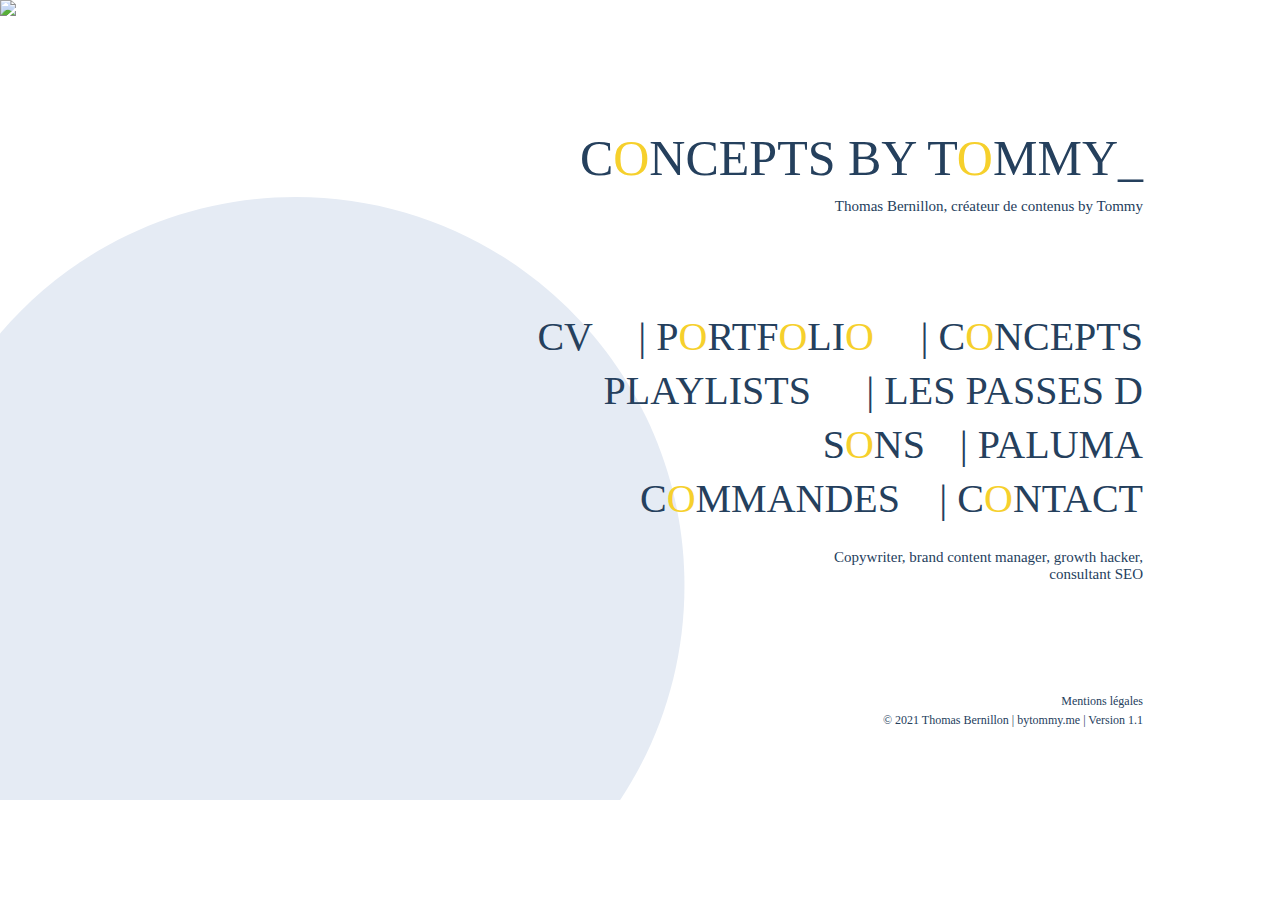
==== commit 3103ffff: "Update concepts.html" ====
--- a/concepts.html
+++ b/concepts.html
@@ -3102,7 +3102,7 @@
 		<path id="Trac_1" d="M 388.7409973144531 0 C 603.4367065429688 0 777.4819946289062 174.0452880859375 777.4819946289062 388.7409973144531 C 777.4819946289062 603.4367065429688 603.4367065429688 777.4819946289062 388.7409973144531 777.4819946289062 C 174.0452880859375 777.4819946289062 0 603.4367065429688 0 388.7409973144531 C 0 174.0452880859375 174.0452880859375 0 388.7409973144531 0 Z">
 		</path>
 	</svg>
-	<img id="IMG_1472" src="img/pp.png" srcset="IMG_1472.png 1x, IMG_1472@2x.png 2x">
+	<img id="pp" src="img/pp.png" srcset="pp.png 1x, pp.png 2x">
 		
 	<div id="__PORTFOLIO">
 		<span> | P</span><span style="color:rgba(246,208,44,1);">O</span><span>RTF</span><span style="color:rgba(246,208,44,1);">O</span><span>LI</span><span style="color:rgba(246,208,44,1);">O</span>
